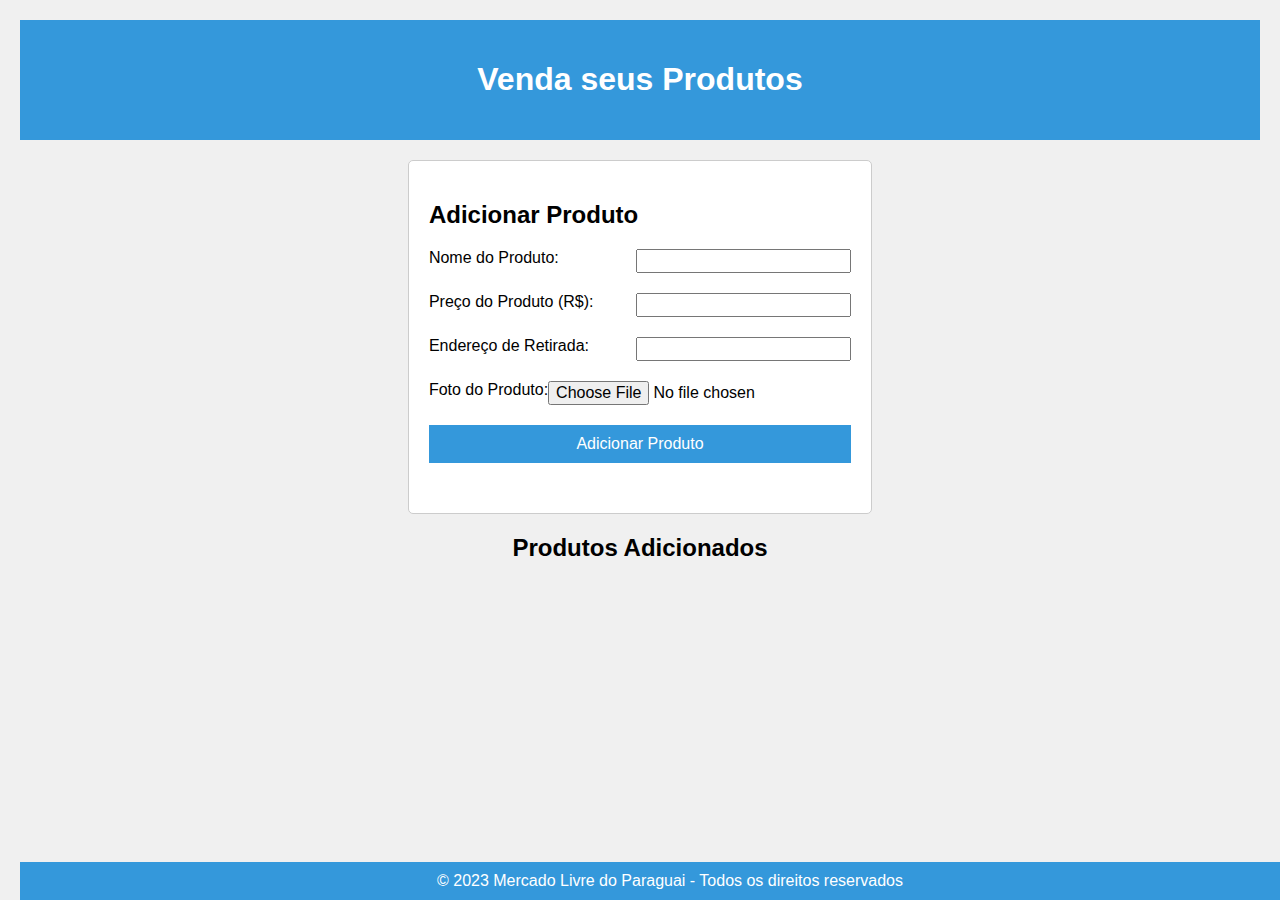
==== add_produto.html @ ef692676 "Add files via upload" ====
<!DOCTYPE html>
<html lang="pt-br">

<head>
  <meta charset="UTF-8">
  <meta name="viewport" content="width=device-width, initial-scale=1.0">
  <title>Venda seus Produtos</title>
  <link rel="stylesheet" href="style.css">
  <style>
    #productForm {
      display: flex;
      flex-direction: column;
    }

    .form-group {
      display: flex;
      justify-content: space-between;
      margin-bottom: 10px; 
    }

    .form-group label {
      text-align: left; 
    }

    .form-group input {
      text-align: right; 
    }
  </style>
</head>

<body>
  <div class="header">
    <h1>Venda seus Produtos</h1>
  </div>

  <div class="content">
    <div class="center-form">
      <h2>Adicionar Produto</h2>
      <form id="productForm">
        <div class="form-group">
          <label for="productName">Nome do Produto:</label>
          <input type="text" id="productName" required>
        </div>
        <div class="form-group">
          <label for="productPrice">Preço do Produto (R$):</label>
          <input type="number" id="productPrice" required>
        </div>
        <div class="form-group">
          <label for="productEndereco">Endereço de Retirada:</label>
          <input type="text" id="productEndereco" required>
        </div>
        <div class="form-group">
          <label for="productImage">Foto do Produto:</label>
          <input type="file" id="productImage" accept="image/*" required>
        </div>
        <button type="submit">Adicionar Produto</button>
      </form>
    </div>
    <h2>Produtos Adicionados</h2>
    <ul id="productList">
    </ul>
  </div>

  <div class="footer">
    &copy; 2023 Mercado Livre do Paraguai - Todos os direitos reservados
  </div>

  <script src="script.js"></script>
</body>

</html>
---- style.css ----
body {
    font-family: Arial, sans-serif;
    background-color: #f0f0f0;
    margin: 0;
    padding: 20px;
    
}

.header {
    background-color: #3498db;
    color: #fff;
    padding: 20px;
    text-align: center;
}

.header input {
    padding: 10px;
    font-size: 16px;
}

.header button {
    padding: 10px 20px;
    font-size: 16px;
    cursor: pointer;
}

.content {
    margin-top: 20px;
}

.product {
    border: 1px solid #ccc;
    padding: 20px;
    margin: 10px;
    width: 200px;
    float: left;
    background-color: #fff;
}

.product img {
    width: 100%;
    height: auto;
}

.product h3 {
    margin-top: 10px;
}

.product p {
    font-size: 14px;
}

.product button {
    width: 100%;
    padding: 10px;
    border: none;
    background-color: #3498db;
    color: #fff;
    cursor: pointer;
}

.product button:hover {
    background-color: #2980b9;
}

.footer {
    background-color: #3498db;
    color: #fff;
    text-align: center;
    padding: 10px;
    position: fixed;
    width: 100%;
    bottom: 0;
    flex-shrink: 0;
}

/*add produtos*/

body {
    font-family: Arial, sans-serif;
    background-color: #f0f0f0;
    margin: 0;
    padding: 20px;
}

.header {
    background-color: #3498db;
    color: #fff;
    padding: 20px;
    text-align: center;
}

.content {
    margin-top: 20px;
}

form {
    margin-bottom: 20px;
}

form label,
form input,
form button {
    margin-bottom: 10px;
    font-size: 16px;
}

ul {
    list-style-type: none;
    padding: 0;
}

li {
    background-color: #fff;
    border: 1px solid #ccc;
    padding: 10px;
    margin-bottom: 10px;
}

li:hover {
    box-shadow: 0 0 10px rgba(0, 0, 0, 0.1);
}

   /* Estilos para as imagens dos produtos */
   #productList img {
    max-width: 70px;
    max-height: 70px;
    margin-right: 10px;
}
#productForm button {
    width: 100%;
    padding: 10px;
    border: none;
    background-color: #3498db;
    color: #fff;
    cursor: pointer;
}


.content {
    margin-top: 20px;
    text-align: center;
}

.center-form {
    display: inline-block;
    text-align: left;
    padding: 20px;
    border: 1px solid #ccc;
    border-radius: 5px;
    background-color: #fff;
}
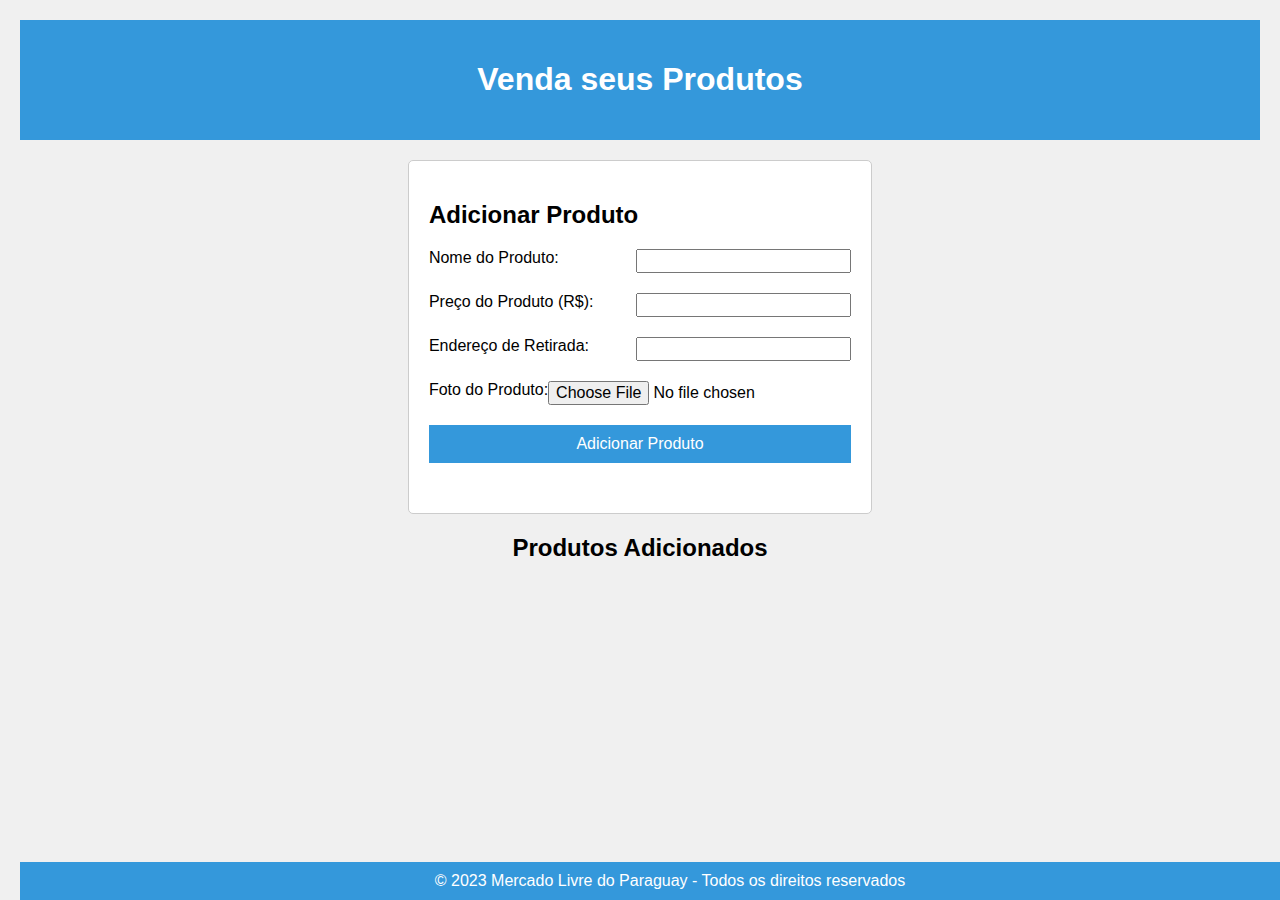
==== commit 34530ca3: "Update add_produto.html" ====
--- a/add_produto.html
+++ b/add_produto.html
@@ -62,10 +62,10 @@
   </div>
 
   <div class="footer">
-    &copy; 2023 Mercado Livre do Paraguai - Todos os direitos reservados
+    &copy; 2023 Mercado Livre do Paraguay - Todos os direitos reservados
   </div>
 
   <script src="script.js"></script>
 </body>
 
-</html>+</html>
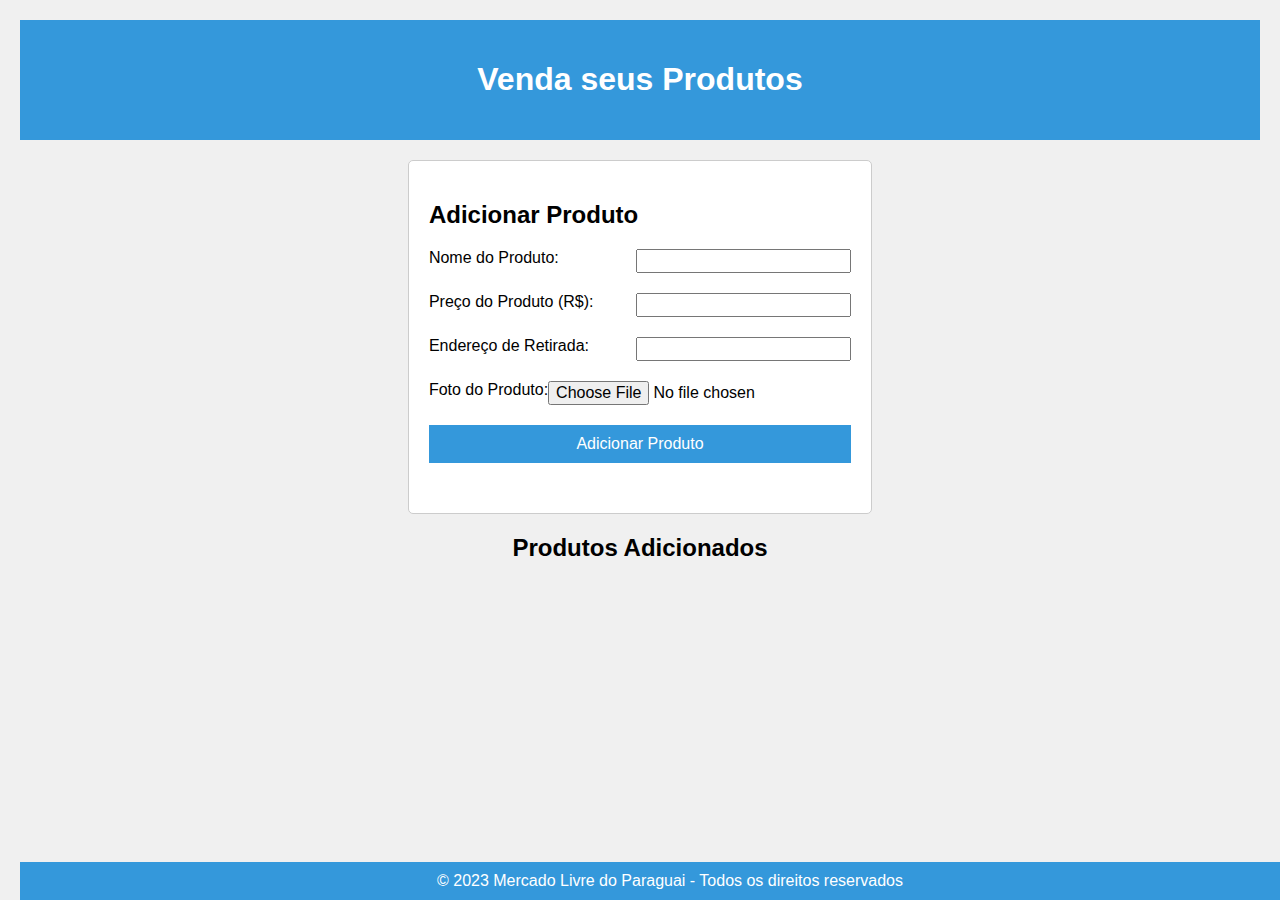
==== commit 3561e4b0: "Update add_produto.html" ====
--- a/add_produto.html
+++ b/add_produto.html
@@ -62,7 +62,7 @@
   </div>
 
   <div class="footer">
-    &copy; 2023 Mercado Livre do Paraguay - Todos os direitos reservados
+    &copy; 2023 Mercado Livre do Paraguai - Todos os direitos reservados
   </div>
 
   <script src="script.js"></script>
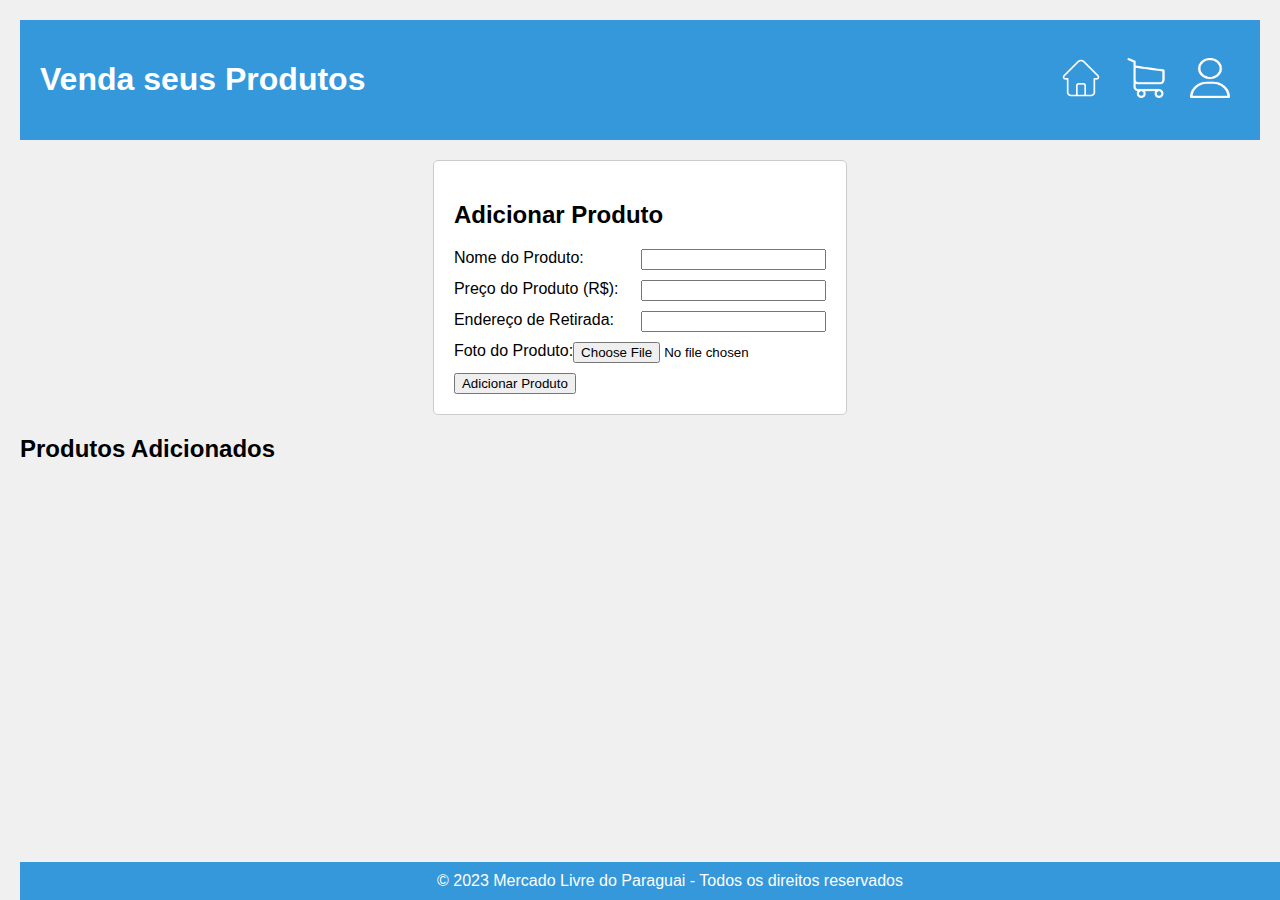
==== commit 42b918cb: "Update add_produto.html" ====
--- a/add_produto.html
+++ b/add_produto.html
@@ -1,71 +1,55 @@
 <!DOCTYPE html>
 <html lang="pt-br">
+<head>
+    <meta charset="UTF-8">
+    <meta name="viewport" content="width=device-width, initial-scale=1.0">
+    <title>Venda seus Produtos</title>
+    <link rel="stylesheet" href="style3.css">
+</head>
+<body>
+    <div class="header">
+        <h1>Venda seus Produtos</h1>
+        <div class="buttons">
+            <button onclick="window.location.href='inicio.html'"><img src="Picsart_23-10-17_11-36-22-462.png" alt="Inicio"></button>
+            <button onclick="window.location.href='carrinho.html'"><img src="Picsart_23-10-17_11-36-35-720.png" alt="carrinho"></button>
+            <button onclick="window.location.href='index.html'"><img src="Picsart_23-10-17_14-37-48-244.png" alt="Login"></button>
+        </div>
+    </div>
 
-<head>
-  <meta charset="UTF-8">
-  <meta name="viewport" content="width=device-width, initial-scale=1.0">
-  <title>Venda seus Produtos</title>
-  <link rel="stylesheet" href="style.css">
-  <style>
-    #productForm {
-      display: flex;
-      flex-direction: column;
-    }
+    <div class="content">
+        <div class="centered-content">
+            <div class="center-form">
+                <h2>Adicionar Produto</h2>
+                <form id="productForm">
+                    <div class="form-group">
+                        <label for="productName">Nome do Produto:</label>
+                        <input type="text" id="productName" required>
+                    </div>
+                    <div class="form-group">
+                        <label for="productPrice">Preço do Produto (R$):</label>
+                        <input type="number" id="productPrice" required>
+                    </div>
+                    <div class="form-group">
+                        <label for="productEndereco">Endereço de Retirada:</label>
+                        <input type="text" id="productEndereco" required>
+                    </div>
+                    <div class="form-group">
+                        <label for="productImage">Foto do Produto:</label>
+                        <input type="file" id="productImage" accept="image/*" required>
+                    </div>
+                    <button type="submit">Adicionar Produto</button>
+                </form>
+            </div>
+        </div>
+        <h2>Produtos Adicionados</h2>
+        <ul id="productList">
+        </ul>
+    </div>
 
-    .form-group {
-      display: flex;
-      justify-content: space-between;
-      margin-bottom: 10px; 
-    }
+    <div class="footer">
+        &copy; 2023 Mercado Livre do Paraguai - Todos os direitos reservados
+    </div>
 
-    .form-group label {
-      text-align: left; 
-    }
-
-    .form-group input {
-      text-align: right; 
-    }
-  </style>
-</head>
-
-<body>
-  <div class="header">
-    <h1>Venda seus Produtos</h1>
-  </div>
-
-  <div class="content">
-    <div class="center-form">
-      <h2>Adicionar Produto</h2>
-      <form id="productForm">
-        <div class="form-group">
-          <label for="productName">Nome do Produto:</label>
-          <input type="text" id="productName" required>
-        </div>
-        <div class="form-group">
-          <label for="productPrice">Preço do Produto (R$):</label>
-          <input type="number" id="productPrice" required>
-        </div>
-        <div class="form-group">
-          <label for="productEndereco">Endereço de Retirada:</label>
-          <input type="text" id="productEndereco" required>
-        </div>
-        <div class="form-group">
-          <label for="productImage">Foto do Produto:</label>
-          <input type="file" id="productImage" accept="image/*" required>
-        </div>
-        <button type="submit">Adicionar Produto</button>
-      </form>
-    </div>
-    <h2>Produtos Adicionados</h2>
-    <ul id="productList">
-    </ul>
-  </div>
-
-  <div class="footer">
-    &copy; 2023 Mercado Livre do Paraguai - Todos os direitos reservados
-  </div>
-
-  <script src="script.js"></script>
+    <script src="script.js"></script>
 </body>
-
 </html>
--- a/style3.css
+++ b/style3.css
@@ -0,0 +1,75 @@
+body {
+    font-family: Arial, sans-serif;
+    background-color: #f0f0f0;
+    margin: 0;
+    padding: 20px;
+}
+
+.header {
+    background-color: #3498db;
+    color: #fff;
+    padding: 20px;
+    display: flex;
+    justify-content: space-between;
+    align-items: center;
+    margin-bottom: 20px;
+}
+
+.buttons button {
+    padding: 10px;
+    background: none;
+    border: none;
+    cursor: pointer;
+    filter: brightness(1);
+}
+
+.buttons button img {
+    height: 40px;
+    width: 40px;
+}
+
+.buttons button:hover img {
+    filter: brightness(0.8);
+}
+
+.centered-content {
+    display: flex;
+    justify-content: center;
+}
+
+.center-form {
+    display: inline-block;
+    text-align: left;
+    padding: 20px;
+    border: 1px solid #ccc;
+    border-radius: 5px;
+    background-color: #fff;
+}
+
+.form-group {
+    display: flex;
+    justify-content: space-between;
+    margin-bottom: 10px;
+}
+
+.form-group label {
+    text-align: left;
+}
+
+.form-group input {
+    text-align: right;
+}
+.product img {
+    max-width: 100px; /* Largura máxima da imagem */
+    max-height: 100px; /* Altura máxima da imagem */
+}
+.footer {
+    background-color: #3498db;
+    color: #fff;
+    text-align: center;
+    padding: 10px;
+    position: fixed;
+    width: 100%;
+    bottom: 0;
+    flex-shrink: 0;
+}
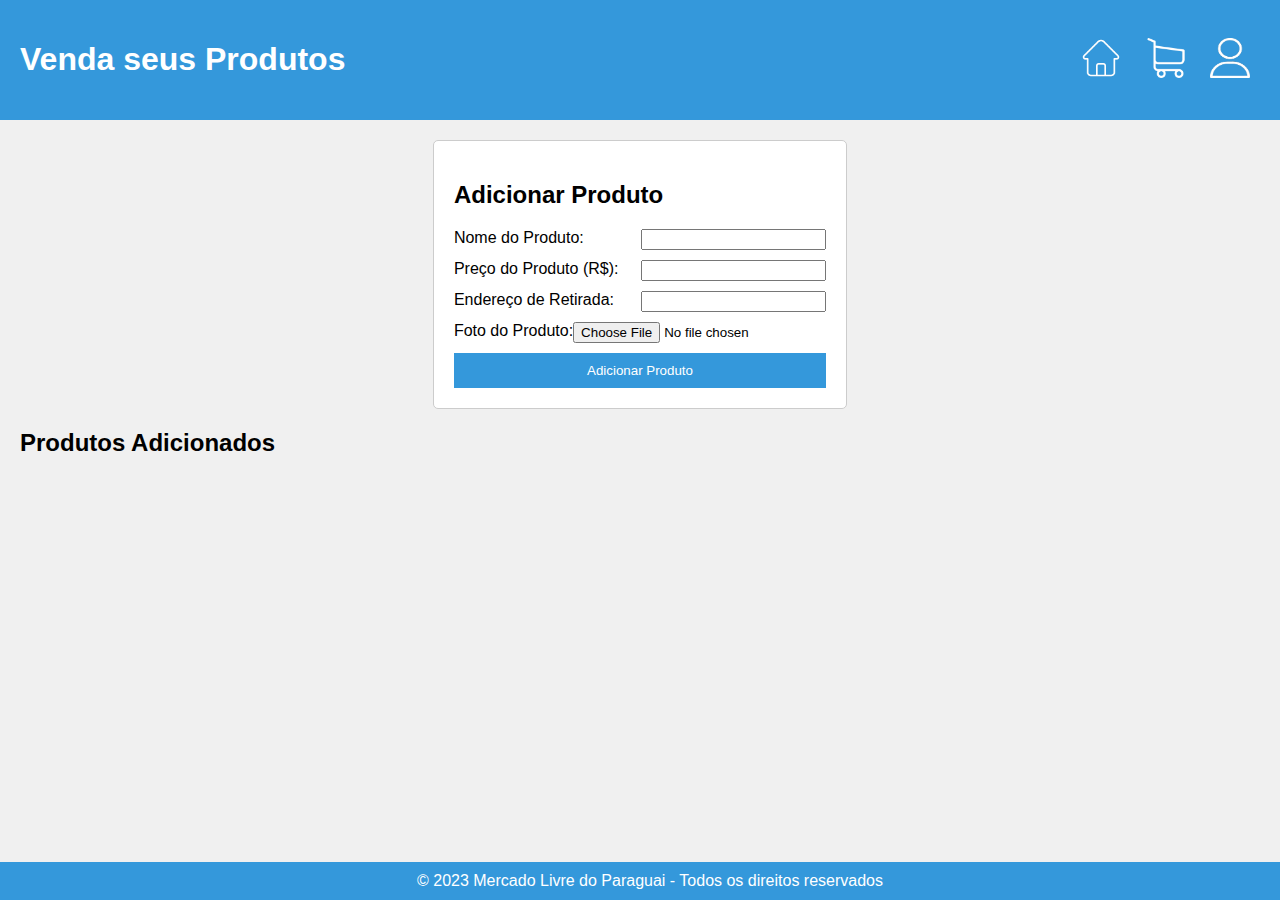
==== commit 25fb751d: "Update add_produto.html" ====
--- a/add_produto.html
+++ b/add_produto.html
@@ -41,8 +41,8 @@
                 </form>
             </div>
         </div>
-        <h2>Produtos Adicionados</h2>
-        <ul id="productList">
+        <h2>&nbsp;&nbsp;&nbsp;Produtos Adicionados</h2>
+        <ul id="productList" class="listaProdutos">
         </ul>
     </div>
 
--- a/style3.css
+++ b/style3.css
@@ -2,8 +2,15 @@
     font-family: Arial, sans-serif;
     background-color: #f0f0f0;
     margin: 0;
-    padding: 20px;
-}
+    padding: 0px;
+    display: grid;
+    grid-template-areas:
+      "header"
+      "main"
+      "footer";
+    grid-template-rows: auto 1fr auto;
+    min-height: 100vh;
+  }
 
 .header {
     background-color: #3498db;
@@ -13,6 +20,7 @@
     justify-content: space-between;
     align-items: center;
     margin-bottom: 20px;
+    grid-area: header;
 }
 
 .buttons button {
@@ -59,9 +67,19 @@
 .form-group input {
     text-align: right;
 }
-.product img {
-    max-width: 100px; /* Largura máxima da imagem */
-    max-height: 100px; /* Altura máxima da imagem */
+  /* Estilos para as imagens dos produtos */
+  #productList img {
+    max-width: 100px;
+    max-height: 100px;
+    margin-right: 20px;
+}
+#productForm button {
+    width: 100%;
+    padding: 10px;
+    border: none;
+    background-color: #3498db;
+    color: #fff;
+    cursor: pointer;
 }
 .footer {
     background-color: #3498db;
@@ -72,4 +90,20 @@
     width: 100%;
     bottom: 0;
     flex-shrink: 0;
+    grid-area: footer;
 }
+
+.listaProdutos{
+    list-style-type: none; /* Remove os pontos */
+    padding: 0; /* Remove o preenchimento padrão */
+    margin: 30px;
+    align-items: center;
+}
+.listaProdutos button{
+    width: 100px;
+    padding: 10px;
+    border: none;
+    background-color: #3498db;
+    color: #fff;
+    cursor: pointer;
+}
